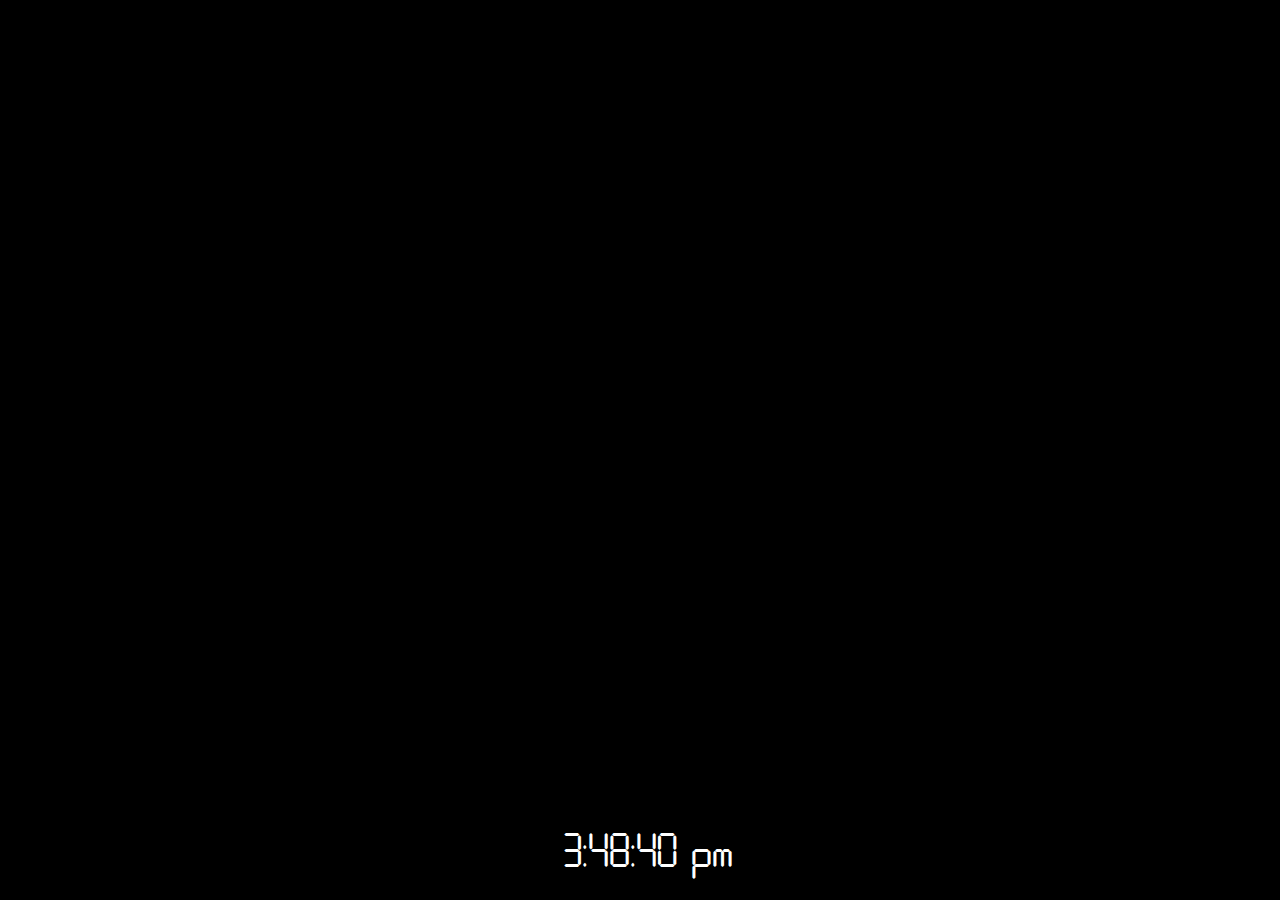
==== index.html @ 9fe08ae0 "Transfer Files" ====
<!DOCTYPE html>
<html>
	<head>
		<title>The Working Class</title>
		<link rel="stylesheet" href="css/main.css">
		<script src="http://code.jquery.com/jquery-1.9.1.min.js"> </script>
		<script>
			var d = new Date();
			var cur_img = "null"
			function init(){
				update();
				setInterval(function(){
					update();
				},100)
			}
			
			function update(){
				d = new Date();
				var hr = d.getHours();
				var min = d.getMinutes();
				var sec = d.getSeconds();
				var tf = "am";
				
				if(hr > 12){
					hr = hr - 12;
					tf = "pm";
				}
				
				if(min < 10){
					min = "0" + min;
				}
				
				if(sec < 10){
					sec = "0" + sec;
				}
				
				$("#time").html(hr + ":" + min + ":" + sec + " " + tf)
				
				//Newspaper
				if(hr > 1 && tf == "am" && hr < 9){
					console.log("NEWS")
					if(cur_img == "newspaper"){ return; }
					$("#gif").attr("src", "gifs/newspaper.gif");
					cur_img = "newspaper";
				}
				
				//Shower
				if(hr > 9 && tf == "am" && hr < 12){
					console.log("SHOWER")
					
					if(cur_img == "shower"){ return; }
					$("#gif").attr("src", "gifs/shower.gif");
					cur_img = "shower";
				}
				
				//Bread
				if(hr > 1 && tf == "pm" && hr < 12){
					console.log("BREAD")
					if(cur_img == "bread"){ return; }
					$("#gif").attr("src", "gifs/bread.gif");
					cur_img = "bread";

				}
				
			}
		</script>
	</head>	
	
	<body onload="init()">
		<img id="gif" src="gifs/newspaper.gif" width="80%">
		
					<span id="time"> </span>

		<div id="clock">
		</div>
	</body>
</html>
---- css/main.css ----
@font-face{
	font-family:Digital;
	src: url('digitalism.ttf');
}


body{
	background:black;
	overflow:hidden;
}

#title{
	font-family:Digital;
	color:red;
	font-size:3.5em;
	width:100%;
	text-align: center;
	position:absolute;
	top:300px;
	opacity: .5;
}

#clock{
	width:900px;
	position:absolute;
	left:50%;
	margin-left:-450px;
	top:44%;
	
}

#qr_code{
	position:absolute;
	width:100px;
	height:100px;
	background:grey;
}

#time{
	font-family:Digital;
	color:white;
	font-size: 3em;
	position: absolute;
	width:100%;
	text-align: center;
	bottom:20px;
}

img{
	position:absolute;
	top:-30px;
	left:50%;
	margin-left:-40%;
}
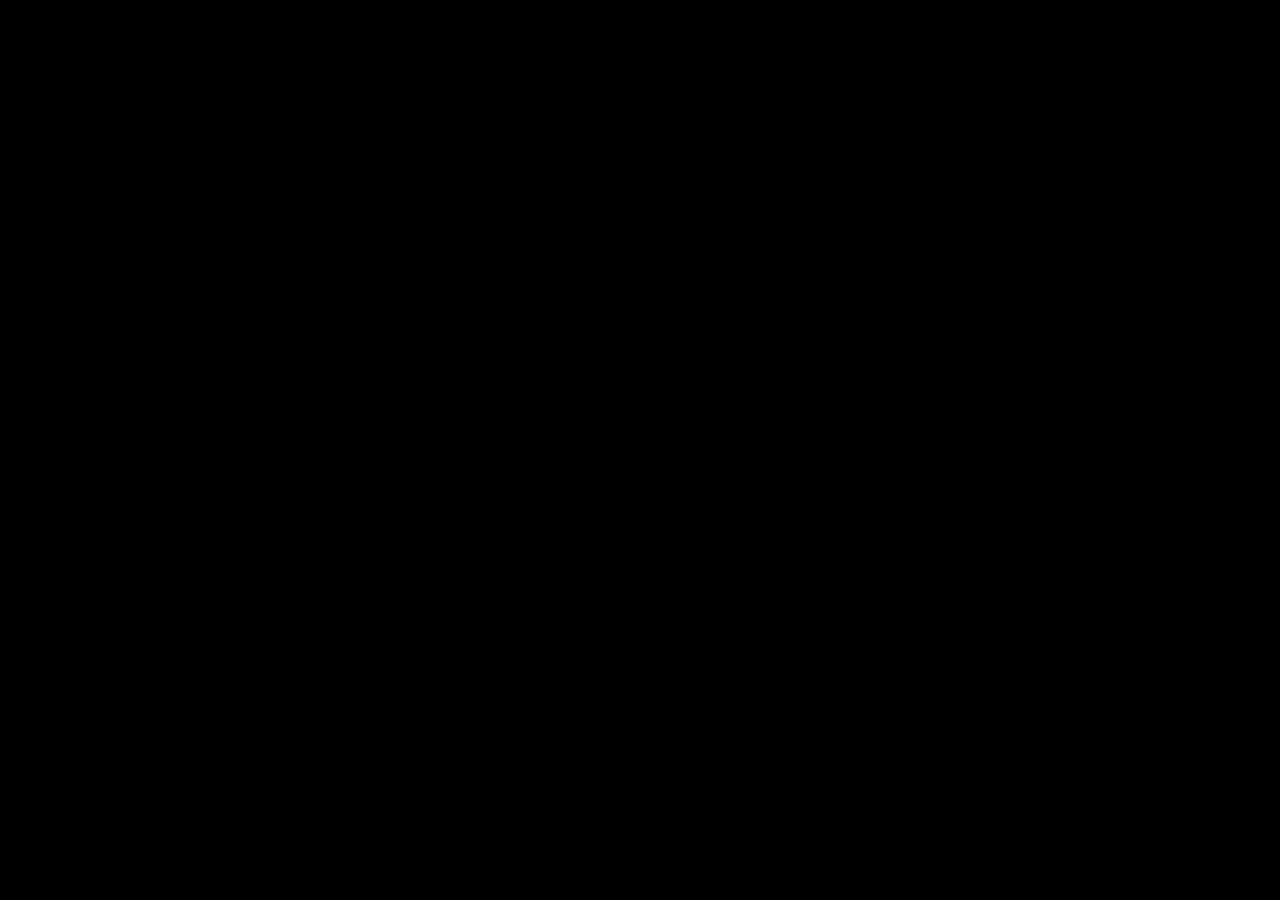
==== commit 89b2a187: "Added Computer MP4" ====
--- a/index.html
+++ b/index.html
@@ -45,7 +45,7 @@
 				}
 				
 				//Shower
-				if(hr > 9 && tf == "am" && hr < 12){
+				if(hr >= 9 && tf == "am" && hr < 12){
 					console.log("SHOWER")
 					
 					if(cur_img == "shower"){ return; }
@@ -54,11 +54,11 @@
 				}
 				
 				//Bread
-				if(hr > 1 && tf == "pm" && hr < 12){
+				if(hr >= 1 && tf == "pm" && hr < 12){
 					console.log("BREAD")
-					if(cur_img == "bread"){ return; }
-					$("#gif").attr("src", "gifs/bread.gif");
-					cur_img = "bread";
+					if(cur_img == "newspaper"){ return; }
+					$("#gif").attr("src", "gifs/newspaper.gif");
+					cur_img = "newspaper";
 
 				}
 				
@@ -66,8 +66,8 @@
 		</script>
 	</head>	
 	
-	<body onload="init()">
-		<img id="gif" src="gifs/newspaper.gif" width="80%">
+	<body onload="">
+		<img id="gif" src="null" width="80%">
 		
 					<span id="time"> </span>
 
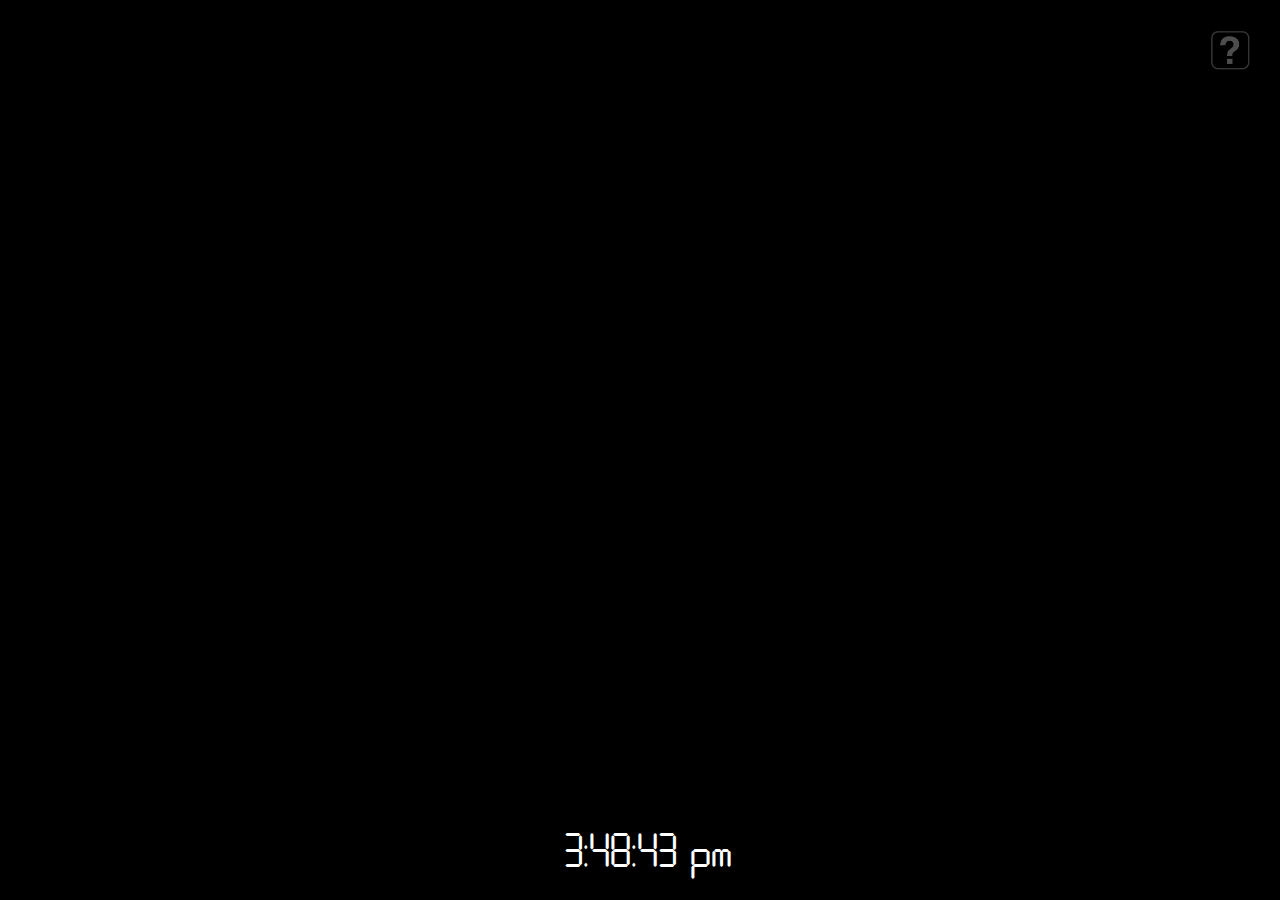
==== commit c93b765c: "Final Web Files" ====
--- a/index.html
+++ b/index.html
@@ -8,6 +8,15 @@
 			var d = new Date();
 			var cur_img = "null"
 			function init(){
+				
+				$("#helpbtn").click(function(){
+					$("#helpbox").css("opacity", .6);
+					setTimeout(function(){
+						$("#helpbox").css("opacity", 0);
+					},5000)
+				})
+				
+				
 				update();
 				setInterval(function(){
 					update();
@@ -20,10 +29,14 @@
 				var min = d.getMinutes();
 				var sec = d.getSeconds();
 				var tf = "am";
+				var hrtxt;
 				
 				if(hr > 12){
-					hr = hr - 12;
+					hr = hr;
+					hrtxt = hr - 12;
 					tf = "pm";
+				} else {
+					hrtxt = hr;
 				}
 				
 				if(min < 10){
@@ -34,44 +47,138 @@
 					sec = "0" + sec;
 				}
 				
-				$("#time").html(hr + ":" + min + ":" + sec + " " + tf)
+				$("#time").html(hrtxt + ":" + min + ":" + sec + " " + tf)
 				
-				//Newspaper
-				if(hr > 1 && tf == "am" && hr < 9){
-					console.log("NEWS")
+				//SLEEP
+				if(hr > 0 &&  hr < 3){
+					if(cur_img == "sleep"){ return; }
+					$("#gif").attr("src", "gifs/sleep.gif");
+					cur_img = "slep";
+				}
+				
+				//AT COMPUTER
+				if(hr >= 3 && hr < 4){
+					
+					if(cur_img == "computer"){ return; }
+					$("#gif").attr("src", "gifs/computer_night.gif");
+					cur_img = "computer";
+				}
+				
+				//SMOKING
+				if(hr >= 4  && hr < 5){
+					if(cur_img == "smoking"){ return; }
+					$("#gif").attr("src", "gifs/smoke.gif");
+					cur_img = "smoking";
+				}
+				
+				//SHOWERING
+				if(hr >= 5 && hr < 7){
+					if(cur_img == "showering"){ return; }
+					$("#gif").attr("src", "gifs/shower.gif");
+					cur_img = "showering";
+				}
+				
+				//BREAD
+				if(hr >= 7 && hr < 8){
+					if(cur_img == "bread"){ return; }
+					$("#gif").attr("src", "gifs/bread.gif");
+					cur_img = "bread";
+				}
+				
+				//NEWSPAPER
+				if(hr >= 8 && hr < 9){
 					if(cur_img == "newspaper"){ return; }
 					$("#gif").attr("src", "gifs/newspaper.gif");
 					cur_img = "newspaper";
 				}
 				
-				//Shower
-				if(hr >= 9 && tf == "am" && hr < 12){
-					console.log("SHOWER")
-					
-					if(cur_img == "shower"){ return; }
-					$("#gif").attr("src", "gifs/shower.gif");
-					cur_img = "shower";
+				//DESK
+				if(hr >= 9 && hr < 11){
+					if(cur_img == "desk"){ return; }
+					$("#gif").attr("src", "gifs/desk.gif");
+					cur_img = "desk";
 				}
 				
-				//Bread
-				if(hr >= 1 && tf == "pm" && hr < 12){
-					console.log("BREAD")
-					if(cur_img == "newspaper"){ return; }
-					$("#gif").attr("src", "gifs/newspaper.gif");
-					cur_img = "newspaper";
-
+				//MEETING
+				if(hr >= 11 && hr < 12){
+					if(cur_img == "meeting"){ return; }
+					$("#gif").attr("src", "gifs/meeting.gif");
+					cur_img = "meeting";
 				}
+				
+				//COFFEE
+				if(hr >= 12 && hr < 13){
+					if(cur_img == "desk"){ return; }
+					$("#gif").attr("src", "gifs/coffee.gif");
+					cur_img = "coffee";
+				}
+				
+				//DESK
+				if(hr >= 13 && hr < 15){
+					if(cur_img == "desk"){ return; }
+					$("#gif").attr("src", "gifs/desk.gif");
+					cur_img = "desk";
+				}
+				
+				//DESK
+				if(hr >= 15 && hr < 16){
+					if(cur_img == "smoke_work"){ return; }
+					$("#gif").attr("src", "gifs/smoke_work.gif");
+					cur_img = "smoke_work";
+				}
+				
+				//comp cry
+				if(hr >= 16 && hr < 17){
+					if(cur_img == "computer_cry"){ return; }
+					$("#gif").attr("src", "gifs/computer_cry.gif");
+					cur_img = "computer_cry";
+				}
+				
+				//smoke afterwork
+				if(hr >= 17 && hr < 18){
+					if(cur_img == "smoke_afterwork"){ return; }
+					$("#gif").attr("src", "gifs/smoke_afterwork.gif");
+					cur_img = "smoke_afterwork";
+				}
+				
+				//DESK
+				if(hr >= 18 && hr < 19){
+					if(cur_img == "drinking"){ return; }
+					$("#gif").attr("src", "gifs/drinking.gif");
+					cur_img = "drinking";
+				}
+				
+				//DESK
+				if(hr >= 19 && hr < 22){
+					if(cur_img == "sleep_couch"){ return; }
+					$("#gif").attr("src", "gifs/sleep_couch.gif");
+					cur_img = "sleep_couch";
+				}
+				
+				//DESK
+				if(hr >= 22 && hr < 23){
+					if(cur_img == "drinking_with_pills"){ return; }
+					$("#gif").attr("src", "gifs/drinking_with_pills.gif");
+					cur_img = "drinking_with_pills";
+				}
+				if(hr >= 23 && hr < 24){
+					if(cur_img == "sadness"){ return; }
+					$("#gif").attr("src", "gifs/sadness.gif");
+					cur_img = "sadness";
+				}
+				
 				
 			}
 		</script>
 	</head>	
 	
-	<body onload="">
+	<body onload="init()">
+		<div id="helpbtn"></div>
+
 		<img id="gif" src="null" width="80%">
-		
-					<span id="time"> </span>
-
+		<span id="time"> </span>
 		<div id="clock">
 		</div>
+		<div id="helpbox"><div id="instr">Each <b>hour</b> of <b>every</b> day, the recording will change. <br>The <b>mundane</b> will transition and the <b>action</b> will shift.<br> Check back again in another <b>hour</b>.</div></div>
 	</body>
 </html>--- a/css/main.css
+++ b/css/main.css
@@ -52,3 +52,70 @@
 	left:50%;
 	margin-left:-40%;
 }
+
+
+#helpbtn{
+	-o-transition: all .4s ease-in-out;
+			-ms-transition: all .4s ease-in-out;
+			-moz-transition: all .4s ease-in-out;
+			-webkit-transition: all .4s ease-in-out;
+			transition: all .4s ease-in-out;
+	position:absolute;
+	right:30px;
+	top:30px;
+	background:url(../qmark.png);
+	background-size:100% 100%;
+	height:40px;
+	width:40px;
+	cursor:pointer;
+	opacity:.3;
+}
+
+#helpbtn:hover{
+	opacity:.6;
+}
+
+#helpbox{
+	-o-transition: all .4s ease-in-out;
+			-ms-transition: all .4s ease-in-out;
+			-moz-transition: all .4s ease-in-out;
+			-webkit-transition: all .4s ease-in-out;
+			transition: all .4s ease-in-out;
+	right:100px;
+	top:100px;
+	position:absolute;
+	width:300px;
+	height:100px;
+	background:white;
+	opacity:.5;
+	border-radius: 10px;
+	opacity:0;
+}
+
+#instr{
+	position:relative;
+	text-align: center;
+	left:50%;
+	width:290px;
+	margin-left:-145px;;
+	font-family:Helvetica;
+}
+
+#debug-window{
+	position:absolute;
+	bottom:30px;
+	left:20px;
+	width:300px;
+	height:100px;
+	background:white;
+}
+
+#hour_label{
+	margin-top:110px;
+	margin-left:130px;
+}
+
+#hour-input{
+	text-align:center;
+	margin-left:100px;
+}
